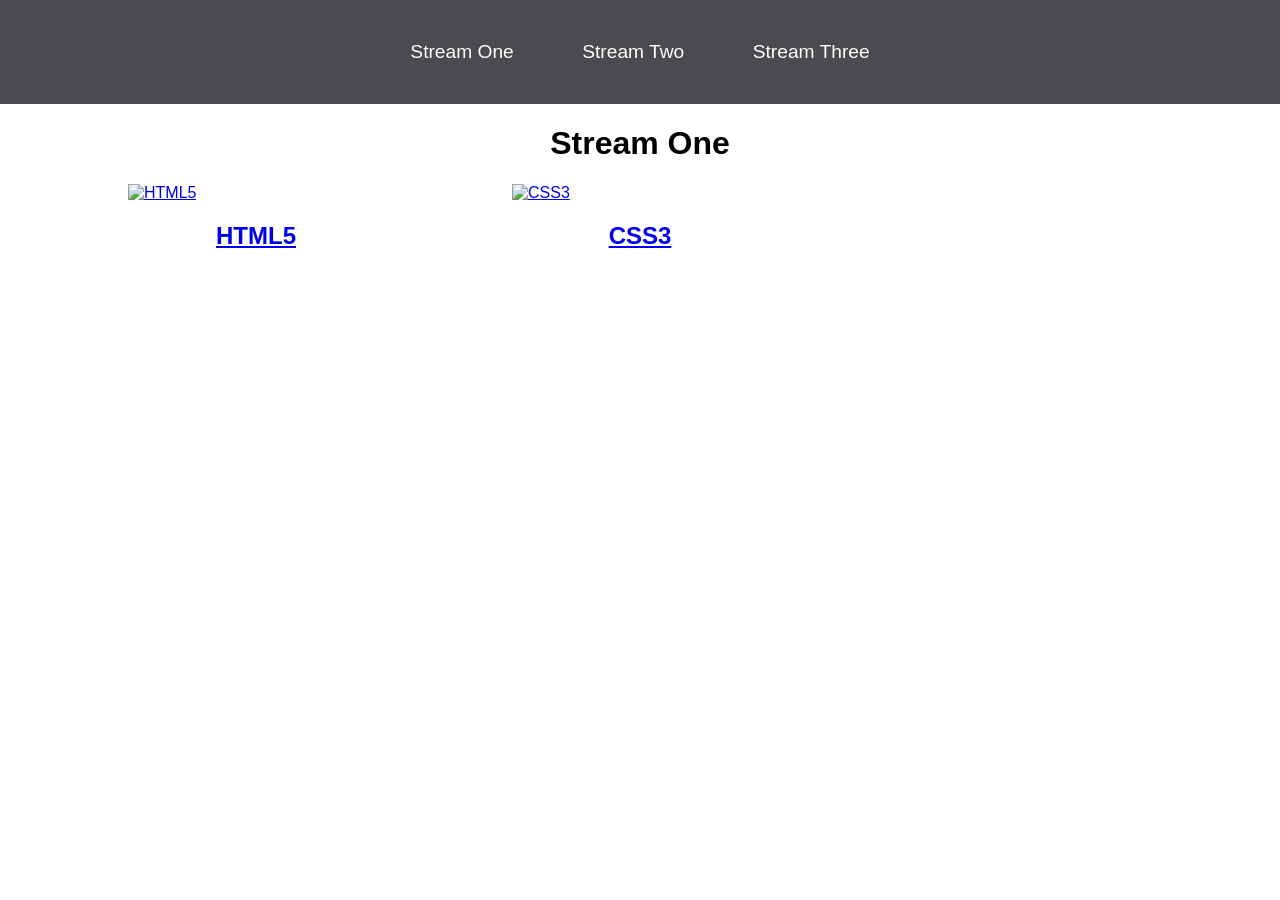
==== stream-one.html @ 6460d0d9 "First commit" ====
<!DOCTYPE html>
<html lang="en">
<head>
    <meta charset="UTF-8">
    <meta name="viewport" content="width=device-width, initial-scale=1.0">
    <meta http-equiv="X-UA-Compatible" content="ie=edge">
    <title>Hello World</title>
    <link rel="stylesheet" href="css/style.css">
</head>
<body>
   <nav>
   <ul>
   <li><a href="stream-one.html">Stream One</a></li>
   <li><a href="stream-two.html">Stream Two</a></li>
   <li><a href="stream-three.html">Stream Three</a></li>
   </ul>
   </nav>
   
<h1>Stream One</h1>
<div class="card">
    <a href="https://en.wikipedia.org/wiki/HTML5" target="_blank">
        <img src="https://external-content.duckduckgo.com/iu/?u=http%3A%2F%2Ffiles.softicons.com%2Fdownload%2Fsystem-icons%2Fwindows-8-metro-icons-by-dakirby309%2Fpng%2F512x512%2FApplications%2FHTML5.png&f=1&nofb=1" alt="HTML5">
        <h2>HTML5</h2>    
    </a>
</div>

<div class="card">
<a href="https://en.wikipedia.org/wiki/Cascading_Style_Sheets" target="_blank">
        <img src="https://external-content.duckduckgo.com/iu/?u=http%3A%2F%2Fmedia02.hongkiat.com%2Fcss3-code-slim%2Fcss3-markup.jpg&f=1&nofb=1" alt="CSS3">
        <h2>CSS3</h2>    
    </a>   
</div>






</body>
</html>
---- css/style.css ----
body {
    margin: 0;
    padding: 0;
    font-family: 'Oswald', sans-serif;
}

nav ul {
    list-style: none;
    background-color: #4a4a4f;
    text-align: center;
    padding: 0;
    margin: 0;
}

nav li {
    font-size: 1.2em;
    line-height: 40px;
    height: 40px;
    display: inline-block;
    margin: 2.5%;
}

nav a {
    text-decoration: none;
    color: #fff;
    display: block;
}

nav a:hover {
    background-color: #fff;
    color: #4a4a4f;
}

.card {
    float: left;
    width: 20%;
    margin-left: 10%;
}

.card a {
    text-align: center;
}

img {
    width: 100%;
    height: 180px;
}

h1  {
    text-align: center;
}
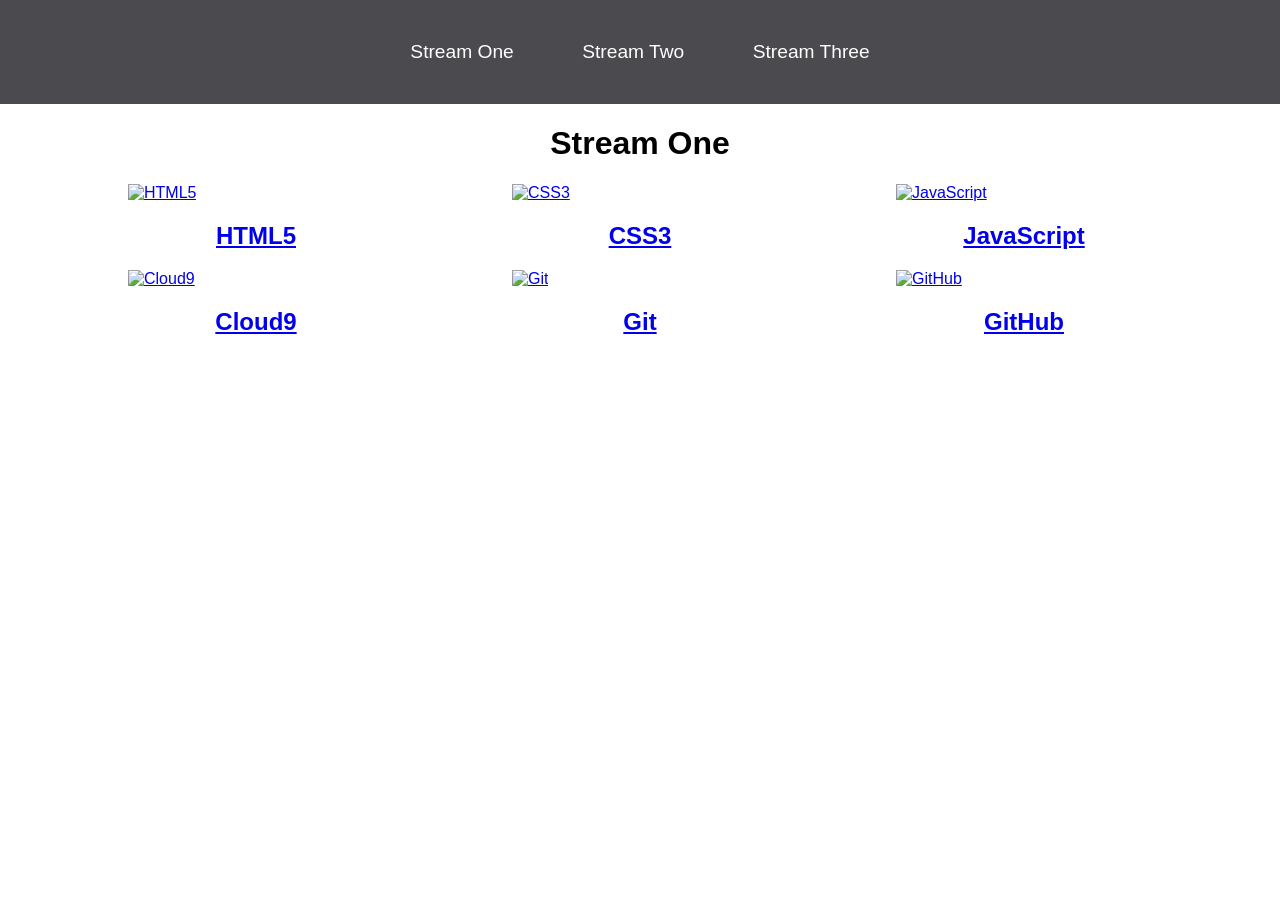
==== commit db1db721: "Initial commit" ====
--- a/stream-one.html
+++ b/stream-one.html
@@ -31,10 +31,33 @@
     </a>   
 </div>
 
+<div class="card">
+<a href="https://en.wikipedia.org/wiki/JavaScript" target="_blank">
+        <img src="https://external-content.duckduckgo.com/iu/?u=https%3A%2F%2Fupload.wikimedia.org%2Fwikipedia%2Fcommons%2Fthumb%2Fb%2Fba%2FJavascript_badge.svg%2F2000px-Javascript_badge.svg.png&f=1&nofb=1" alt="JavaScript">
+        <h2>JavaScript</h2>    
+    </a>   
+</div>
 
+<div class="card">
+<a href="https://en.wikipedia.org/wiki/Cloud9" target="_blank">
+        <img src="https://external-content.duckduckgo.com/iu/?u=https%3A%2F%2Favatars3.githubusercontent.com%2Fu%2F1226004%3Fs%3D280%26v%3D4&f=1&nofb=1" alt="Cloud9">
+        <h2>Cloud9</h2>    
+    </a>   
+</div>
 
+<div class="card">
+<a href="https://en.wikipedia.org/wiki/Git" target="_blank">
+        <img src="https://external-content.duckduckgo.com/iu/?u=http%3A%2F%2Fsiliconangle.com%2Ffiles%2F2013%2F05%2Fgit-logo.jpg&f=1&nofb=1" alt="Git">
+        <h2>Git</h2>    
+    </a>   
+</div>
 
-
+<div class="card">
+<a href="https://en.wikipedia.org/wiki/GitHub" target="_blank">
+        <img src="https://external-content.duckduckgo.com/iu/?u=https%3A%2F%2Flogz.io%2Fwp-content%2Fuploads%2F2015%2F11%2Fgithub-logo.gif&f=1&nofb=1" alt="GitHub">
+        <h2>GitHub</h2>    
+    </a>   
+</div>
 
 </body>
 </html>
